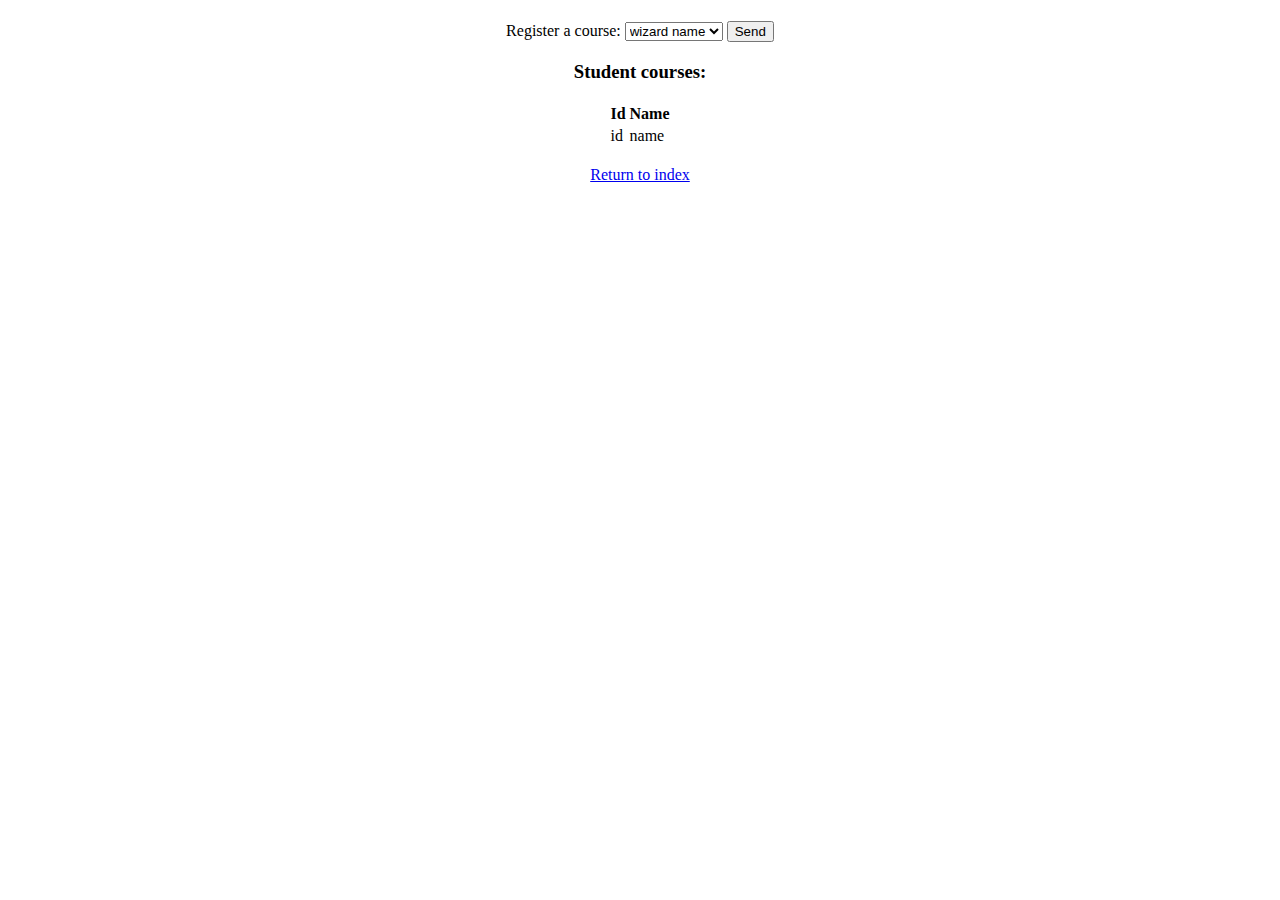
==== src/main/resources/templates/register.html @ 3a2f8f3d "..." ====
<!DOCTYPE html>
<html lang="en" xmlns:th="http://www.thymeleaf.org">
<head>
    <title>Register students to courses</title>
    <meta charset="utf-8">
    <meta name="viewport" content="width=device-width, initial-scale=1">
    <meta property="og:title" content="Register students to courses">
    <link rel="stylesheet" href="css/mystyle.css">
</head>
<body>
<center>
<form action="/wizard/register" method="post">
    <input name="idWizard" th:value="${wizard.id}" type="hidden">
    <h1 th:text="|${wizard.firstName} ${wizard.lastName}|"></h1>
    <label for="course">Register a course:</label>
    <select id="course" name="idCourse">
        <option th:each="course : ${allCourses}" th:text="${course.name}"
                th:value="${course.id}">wizard name
        </option>
    </select>
    <input type="submit" value="Send">
</form>
<h3>Student courses:</h3>
<table>
    <thead>
    <tr>
        <th>Id</th>
        <th>Name</th>
    </tr>
    </thead>
    <tbody>
    <tr th:each="course : ${wizard.courses}">
        <td th:text="${course.id}">id</td>
        <td th:text="${course.name}">name</td>
    </tr>
    </tbody>
</table>
<br>
<a class="glow-on-hover" href="/">Return to index</a>
</center>
</body>
</html>
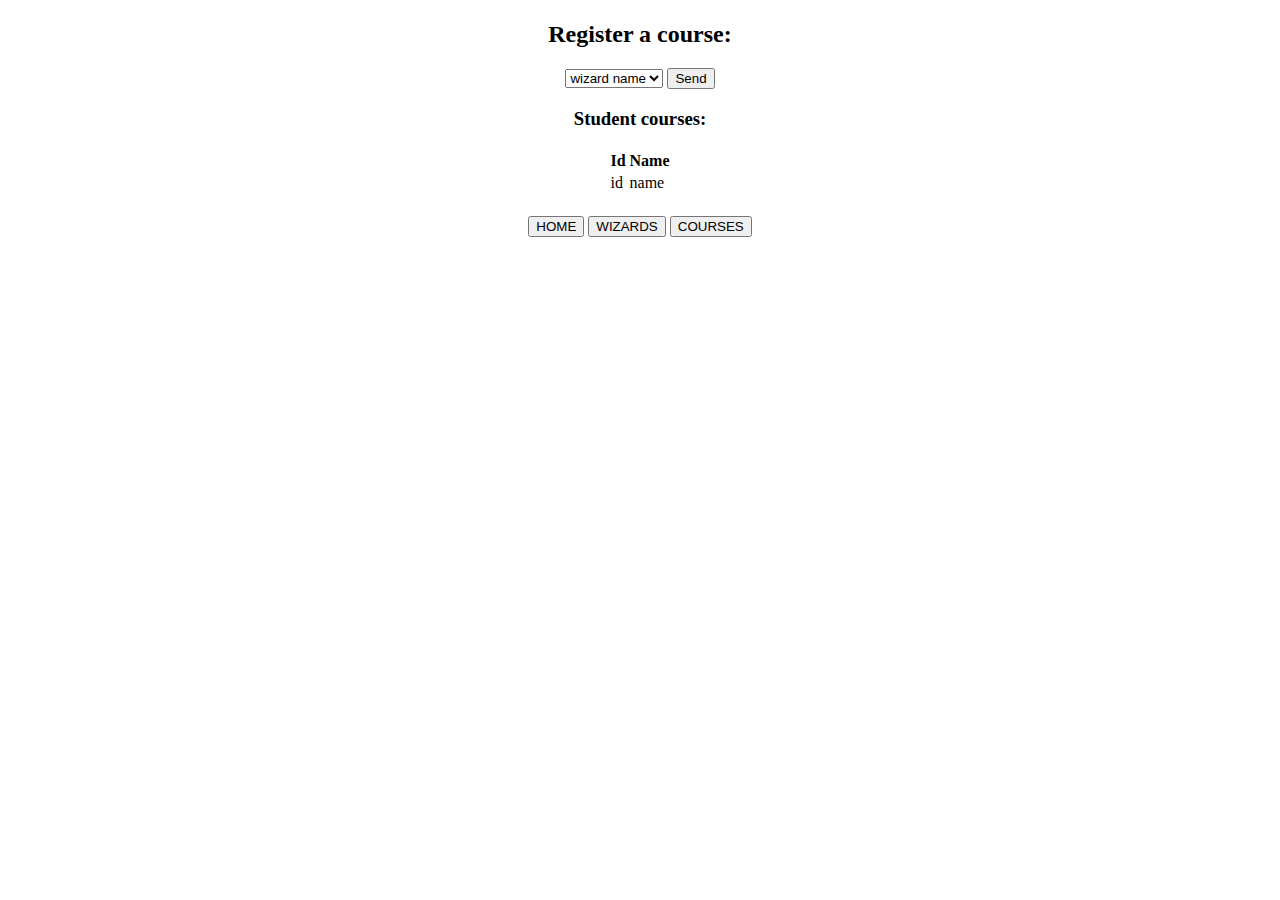
==== commit ff36d23b: "..." ====
--- a/src/main/resources/templates/register.html
+++ b/src/main/resources/templates/register.html
@@ -5,14 +5,14 @@
     <meta charset="utf-8">
     <meta name="viewport" content="width=device-width, initial-scale=1">
     <meta property="og:title" content="Register students to courses">
-    <link rel="stylesheet" href="css/mystyle.css">
+    <link rel="stylesheet" href="/css/mystyle.css">
 </head>
 <body>
 <center>
 <form action="/wizard/register" method="post">
     <input name="idWizard" th:value="${wizard.id}" type="hidden">
     <h1 th:text="|${wizard.firstName} ${wizard.lastName}|"></h1>
-    <label for="course">Register a course:</label>
+    <div><h2><label for="course">Register a course:</label></h2></div>
     <select id="course" name="idCourse">
         <option th:each="course : ${allCourses}" th:text="${course.name}"
                 th:value="${course.id}">wizard name
@@ -36,7 +36,25 @@
     </tbody>
 </table>
 <br>
-<a class="glow-on-hover" href="/">Return to index</a>
+    <table>
+        <tr>
+            <td>
+                <form method="get" action="/">
+                    <button class="glow-on-hover" type="submit">HOME</button>
+                </form>
+            </td>
+            <td>
+                <form method="get" action="/wizard">
+                    <button class="glow-on-hover" type="submit">WIZARDS</button>
+                </form>
+            </td>
+            <td>
+                <form method="get" action="/course">
+                    <button class="glow-on-hover" type="submit">COURSES</button>
+                </form>
+            </td>
+        </tr>
+    </table>
 </center>
 </body>
 </html>